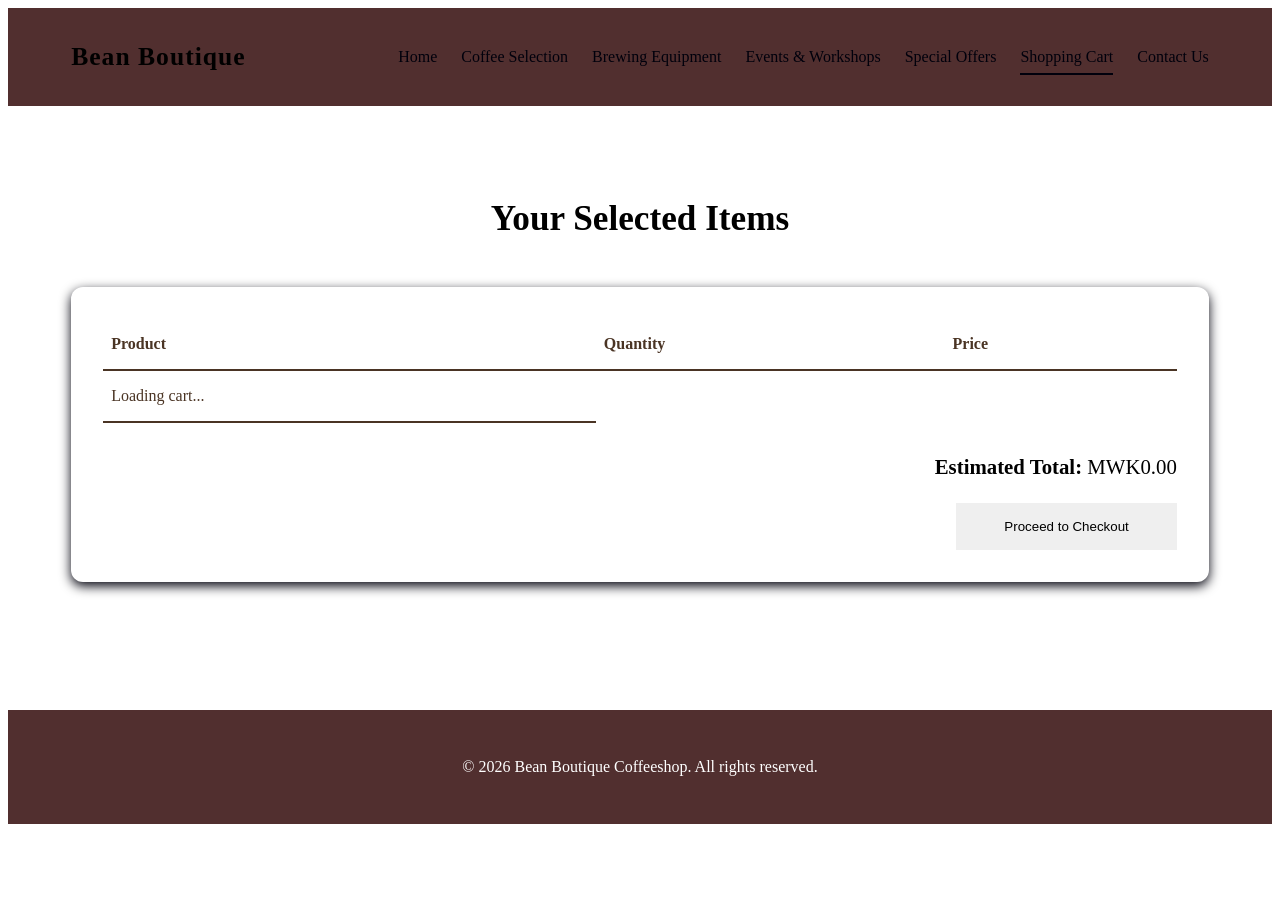
==== Cart.html @ 43e77283 "editted mistakes" ====
<!DOCTYPE html>
<html>
<head>
<title>Shopping Cart - Bean Boutique</title>
<link rel="stylesheet" href="style.css">
</head>
<body>
<header>
<div class="logo">Bean Boutique</div>
<nav>
<ul class="nav-links">
<li><a href="Home.html">Home</a></li>
<li><a href="coffee.html">Coffee Selection</a></li>
<li><a href="equipment.html">Brewing Equipment</a></li>
<li><a href="events.html">Events & Workshops</a></li>
<li><a href="offers.html">Special Offers</a></li>
<li><a href="Cart.html" class="active">Shopping Cart</a></li>
<li><a href="Contact Us.html">Contact Us</a></li>
</ul>
</nav>
</header>

<main>
<h2>Your Selected Items</h2>

<div class="cart-container">
<table class="cart-table">
<thead>
<tr>
<th>Product</th>
<th>Quantity</th>
<th>Price</th>
</tr>
</thead>
<tbody class="cart-items">
<tr><td>Loading cart...</td></tr>
</tbody>
</table>

<div class="cart-summary">
<p class="cart-total"><strong>Estimated Total:</strong> MWK0.00</p>
<button class="btn2">Proceed to Checkout</button>
</div>
</div>
</main>

<footer>
<p>© 2026 Bean Boutique Coffeeshop. All rights reserved.</p>
</footer>

<script src="cart.js"></script>
</body>
</html>
---- style.css ----
.logo {
color:black;
font-size: 1.6rem;
font-weight: bold;
letter-spacing: 1px;
}
header {
background-color:rgb(81, 47, 47);
display: flex;
justify-content: space-between;
align-items: center;
padding: 1.5rem 5%;
position: sticky;
top: 0;
z-index: 1000;
box-shadow: var(--shadow);
}
footer {
background-color: rgb(81, 47, 47);
color: white;
text-align: center;
padding: 2rem;
margin-top: 4rem;
}
.nav-links {
display: flex;
list-style: none;
}

.nav-links li {
margin-left: 1.5rem;
}

.nav-links a {
color: rgb(0, 0, 12);
text-decoration: none;
font-weight: 500;
padding: 0.5rem 0;
}
.nav-links a:hover,
.nav-links a.active {
color: rgb(0, 0, 12);
border-bottom: 2px solid rgb(0, 0, 12);
}

.banner {
background: linear-gradient(rgba(0,0,0,0.5), rgba(0,0,0,0.5)),
url('https://images.unsplash.com/photo-1509042239860-f550ce710b93?ixlib=rb-4.0.3&ixid=M3wxMjA3fDB8MHxzZWFyY2h8M3x8Y29mZmVlJTIwYmVhbnxlbnwwfHwwfHx8&auto=format&fit=crop&w=800&q=60') center/cover no-repeat;
height: 60vh;
display: flex;
align-items: center;
justify-content: center;
text-align: center;
color: rgb(194, 180, 180);
padding: 0 1rem;
}

.intro-text h1 {
font-size: 3rem;
margin-bottom: 1rem;
}

.middle-section p {
font-size: 1.2rem;
margin-bottom: 2rem;
}
.card {
    display: inline-block;
    width: 46%;
    margin: 1.5%;
    vertical-align: top;
    box-sizing:border-box;
}

.btn {
background-color: var(--accent-color);
color: var(--primary-color);
padding: 0.8rem 2rem;
text-decoration: none;
font-weight: bold;
border-radius: 30px;
transition: var(--transition);
box-shadow: var(--shadow);
}

.btn:hover {
background-color: var(--white);
transform: translateY(-3px);
}

main {
padding: 4rem 5%;
}

h2{
text-align: center;
margin-bottom: 3rem;
font-size: 2.2rem;
position: relative;
}

.grid-container {
display: flex;
flex-wrap: wrap;
justify-content: center;
padding: 20px;
gap: 20px;
}

.search-container {
text-align: center;
margin-bottom: 3rem;
}   
#coffeeSearch {
padding: 0.8rem;
width: 100%;
max-width: 400px;
border-radius: 20px;
border: 2px solid #4a3424;
outline: none;
}
.card blockquote {
margin: 0.5rem 0;
font-style: italic;
color: #d4a373;
}
.btn {
border: 2px solid #000000;
padding: 10px 20px;
border-radius: 25px;
margin-top: 1rem;
width: 100%;
cursor: pointer;
}
.tip-box{
    font-size: 0.9rem;
    background: #f0e6df;
    padding: 0.5rem;
    margin: 0.5rem 0;
    border-radius: 5px;
}
.btn{
    border: 2px solid #000000;
    padding: 10px 20px;
    border-radius: 25px;
    margin-top: 1rem;
    width: 100%;
    cursor: pointer;
}

.card1 img {
    width: 90%;
    height: auto;
    border-radius: 10px;
}
.equip img1 img {
    width: 70%;
    display: flex;
    height: auto;
    border-radius: 10px;
}
.event-container {
    margin-bottom: 4rem;
    display: flex;
    flex-wrap: wrap;
    gap: 2rem;
    padding: 20px;
}
.event-card{
    box-sizing: border-box;
    border: 1px solid #e0e0e0;
    border-radius: 8px;
    overflow: hidden;
    flex: 1 1 calc(50% - 1rem);
}
.event-card img {
    width: 70px;
    height: auto;
    border-radius: 8px;
    display: block;
}
.registration-form .btn{
    border: white 2px solid;
    padding: 10px 20px;
    cursor: pointer;
    width: 100%;
    margin-top: 1rem;
}
.registration-form select{
    width: 280px;
    padding: 10px;
    border-radius: 6px;
    border: 1px solid #ccc;
    box-sizing: border-box;
}
.registration-form label{
    display: block;
    margin-bottom: 0.5rem;
    font-weight: bold;
}
.registration-form h2{
    text-align: center;
    margin-bottom: 1rem;
}
.registration-form{
    max-width: 400px;
    margin: 0 auto;
    padding: 20px;
    border: 1px solid #ccc;
    border-radius: 8px;
    background-color: #f9f9f9;
}
.plans-container {
    display: flex;
    justify-content: center;
    gap: 2rem;
    flex-wrap: wrap;
    padding: 20px;
}
.plans{
    box-sizing: border-box;
    border: 2px solid #4a3424;
    border-radius: 8px;
    text-align: center;
    background-color: #f9f9f9;
    flex: 1 1 calc(30% - 2rem);
}
.plans .card-body {
    padding: 3rem 1.5rem;
}
.plans-container h3{
    margin-bottom: 1rem;
    font-size: 1.8rem;
    margin-top: 0;
}
.plans-container .price{
    font-size: 2rem;
    color: #d4a373;
    margin-bottom: 1.5rem;
    font-weight: bold;
}
.plans-container .desc{
    font-size: 0.95rem;
    margin-bottom: 2rem;
}
.plans1{
    flex: 0 1 calc(50% - 1rem);
    padding: 2rem;
     box-sizing: border-box;
    border: 2px solid #4a3424;
    border-radius: 8px;
    text-align: center;
    background-color: #f9f9f9;
}
.plans-container .badge{
    position: absolute;
    top: -10px;
    background-color: #4a3424;
    color: white;
    padding: 0.3rem 1rem;
    border-radius: 20px;
    font-size: 0.8rem;
}
.plans-container .badge{
    position:relative;
}
.plans-container .btn1{
    border:none;
    cursor: pointer;
}
.cart-container{
    background-color: white;
    padding: 2rem;
    border-radius: 12px;
    box-shadow: 0 4px 12px rgb(0,0,12);
}
.cart-table {
    width: 100%;
    border-collapse: collapse;
    text-align: left;
}
.cart-table th, .cart-table td {
    padding: 1rem 0.5rem;
    border-bottom: 2px solid #4a3424;
    color: #4a3424;
}
.cart-summary{
    text-align: right;
    margin-top: 2rem;
}
.cart-total{
    font-size: 1.3rem;
    margin-bottom: 1.5rem;
}
.cart-summary .btn2{
    border: none;
    padding: 1rem 3rem;
    cursor: pointer;
}
.form-box h1{
    text-align: center;
    margin-bottom: 20px;
}
.form-box {
    background-color: rgb(81, 47, 47);
    border-radius: 12px;
    padding: 30px;
    width: 100%;
    max-width: 500px;
    box-shadow: 0 2px 16px #4a3424;
    border: 1px solid #56361f;
    margin: 30px auto;
}
.form-group {
    margin-bottom: 14px;
}

.form-group label {
    display: block;
    font-size: 13px;
    color: #000000;
    margin-bottom: 5px;
    font-weight: bold;
}

.form-group input,
.form-group select,
.form-group textarea {
    width: 100%;
    padding: 9px 12px;
    border: 1px solid rosybrown;
    border-radius: 8px;
    font-size: 14px;
    font-family: 'Outfit', sans-serif;
    box-sizing: border-box;
    background-color: rosybrown;
    color: #ffffff;
}
button[type="submit"] {
    width: 100%;
    padding: 13px;
    background-color:rosybrown;
    color: white;
    font-size: 16px;
    font-weight: bold;
    border: none;
    border-radius: 10px;
    cursor: pointer;
}

button[type="submit"]:hover {
    background-color: rosybrown;
}
.section h2{
    font-size: 15px;
    color: #000000;
    margin-bottom: 12px;
    text-align:left;
}
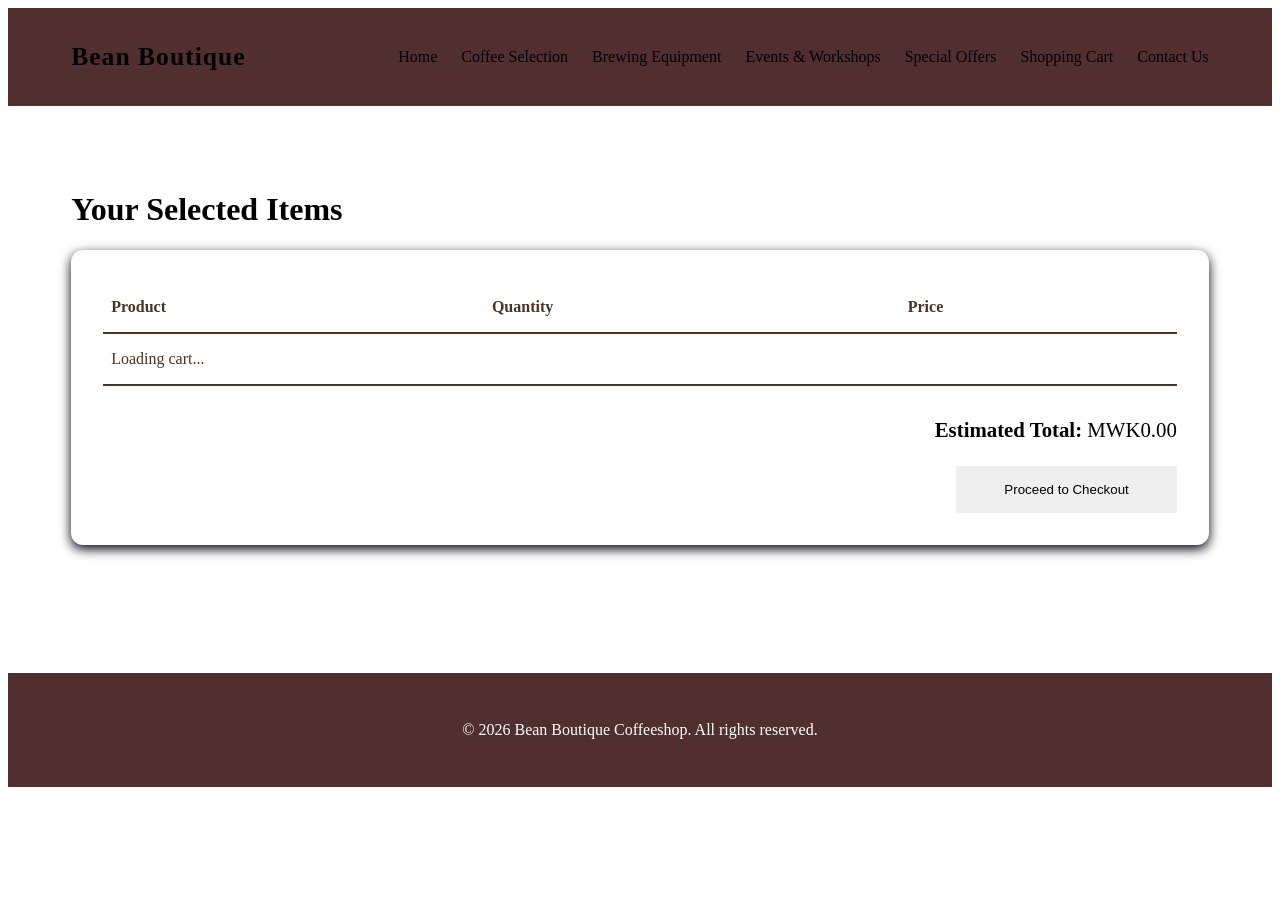
==== commit d7dcc584: "corrected errors" ====
--- a/Cart.html
+++ b/Cart.html
@@ -1,6 +1,7 @@
 <!DOCTYPE html>
-<html>
+<html lang="en">
 <head>
+<meta charset="utf-8">    
 <title>Shopping Cart - Bean Boutique</title>
 <link rel="stylesheet" href="style.css">
 </head>
@@ -14,14 +15,14 @@
 <li><a href="equipment.html">Brewing Equipment</a></li>
 <li><a href="events.html">Events & Workshops</a></li>
 <li><a href="offers.html">Special Offers</a></li>
-<li><a href="Cart.html" class="active">Shopping Cart</a></li>
-<li><a href="Contact Us.html">Contact Us</a></li>
+<li><a href="Cart.html">Shopping Cart</a></li>
+<li><a href="Contact.html">Contact Us</a></li>
 </ul>
 </nav>
 </header>
 
 <main>
-<h2>Your Selected Items</h2>
+<h1>Your Selected Items</h1>
 
 <div class="cart-container">
 <table class="cart-table">
@@ -33,7 +34,9 @@
 </tr>
 </thead>
 <tbody class="cart-items">
-<tr><td>Loading cart...</td></tr>
+<tr>
+    <td colspan="3">Loading cart...</td>
+</tr>
 </tbody>
 </table>
 
--- a/style.css
+++ b/style.css
@@ -108,7 +108,7 @@
 gap: 20px;
 }
 
-.search-container {
+.search-container{
 text-align: center;
 margin-bottom: 3rem;
 }   
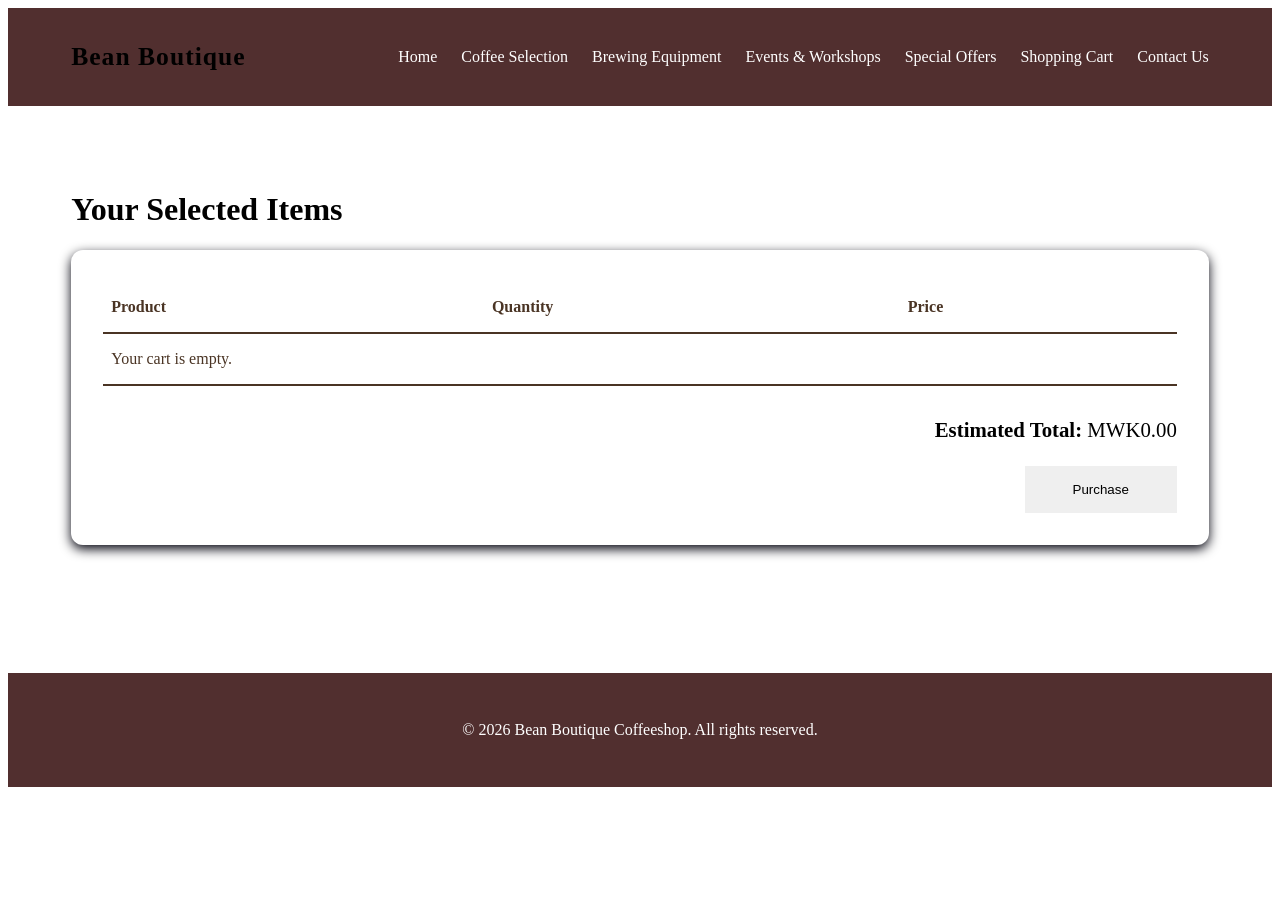
==== commit f4cdc85d: "made changes in lines of code" ====
--- a/Cart.html
+++ b/Cart.html
@@ -42,7 +42,7 @@
 
 <div class="cart-summary">
 <p class="cart-total"><strong>Estimated Total:</strong> MWK0.00</p>
-<button class="btn2">Proceed to Checkout</button>
+<button class="btn2" id="purchaseButton">Purchase</button>
 </div>
 </div>
 </main>
--- a/style.css
+++ b/style.css
@@ -33,7 +33,7 @@
 }
 
 .nav-links a {
-color: rgb(0, 0, 12);
+color:#ffffff;
 text-decoration: none;
 font-weight: 500;
 padding: 0.5rem 0;
@@ -298,19 +298,28 @@
     padding: 1rem 3rem;
     cursor: pointer;
 }
-.form-box h1{
+.form-box h1 {
     text-align: center;
     margin-bottom: 20px;
 }
+
 .form-box {
     background-color: rgb(81, 47, 47);
     border-radius: 12px;
     padding: 30px;
     width: 100%;
-    max-width: 500px;
+    max-width: 600px;
+    box-sizing: border-box;
     box-shadow: 0 2px 16px #4a3424;
     border: 1px solid #56361f;
     margin: 30px auto;
+    text-align: left;
+}
+
+.intro {
+    text-align: center;
+    margin-bottom: 1.5rem;
+    color: #f5f5f5;
 }
 .form-group {
     margin-bottom: 14px;
@@ -358,3 +367,15 @@
     margin-bottom: 12px;
     text-align:left;
 }
+@media (max-width: 768px) {
+    
+    
+}
+.map{
+    text-align: center;
+    margin: 3rem 0;
+}
+.map h3{
+   margin-bottom: 1.5rem; 
+   color:#4a3424
+}
